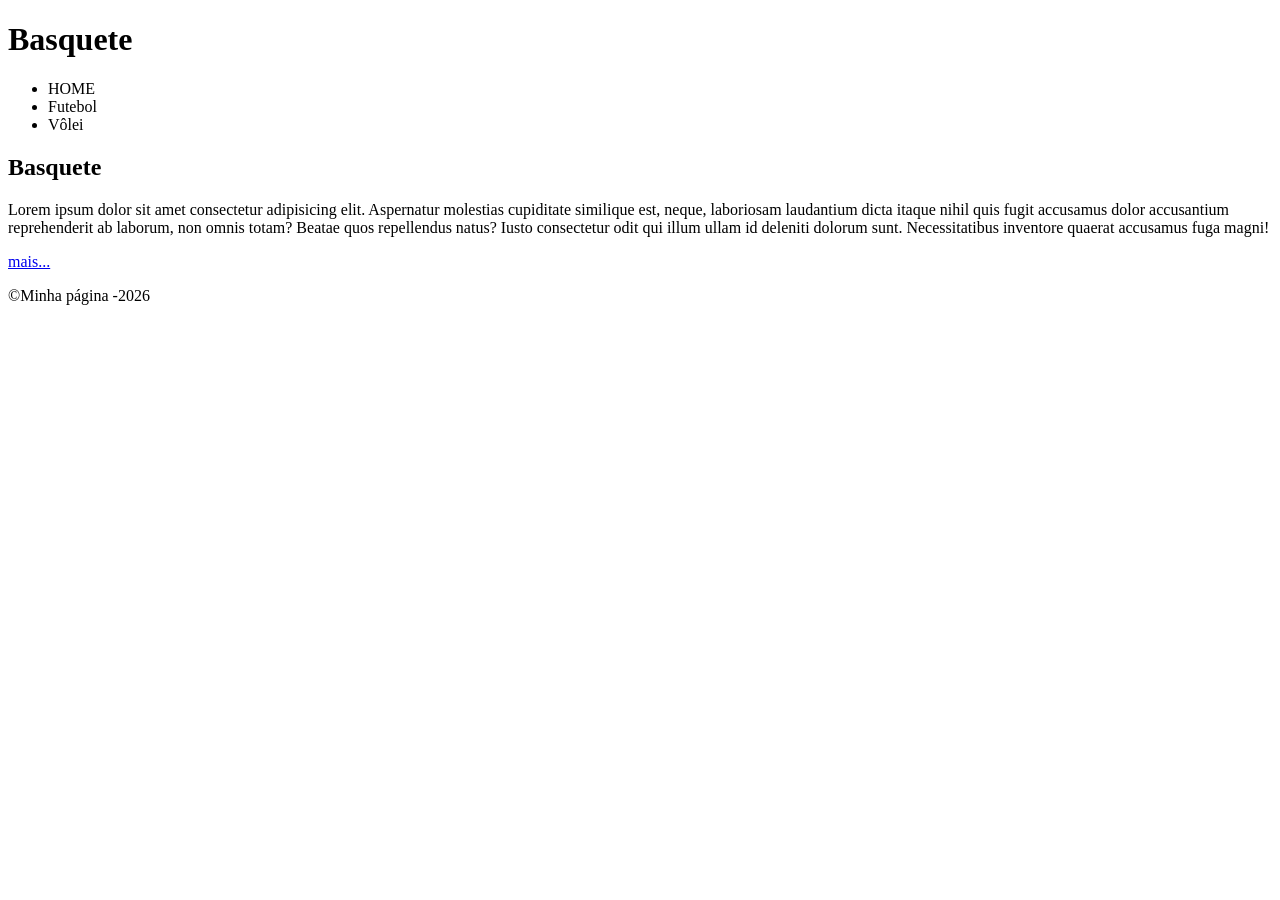
==== paginas/basquete/basquete.html @ b5a24460 "Preparação do site de esporte." ====
<!doctype html>
<html lang="pt=br">
  <head>
    <meta charset="UTF-8" />
    <meta name="viewport" content="width=device-width, initial-scale=1.0" />
    <title>Basquete</title>
  </head>
  <body>

    <header>
      <h1>Basquete</h1>
      <nav>
        <ul>
            <li>HOME</li>
          <li>Futebol</li>
          <li>Vôlei</li>
        </ul>
      </nav>
    </header>

    <main>
      <section>
        <h2>Basquete</h2>
        <p>Lorem ipsum dolor sit amet consectetur adipisicing elit. Aspernatur molestias cupiditate similique est, neque, laboriosam laudantium dicta itaque nihil quis fugit accusamus dolor accusantium reprehenderit ab laborum, non omnis totam? Beatae quos repellendus natus? Iusto consectetur odit qui illum ullam id deleniti dolorum sunt. Necessitatibus inventore quaerat accusamus fuga magni!</p>
        <a href="#">mais...</a>
      </section>
    </main>
    <footer>
      <p>&copy;Minha página -2026</p>
    </footer>
  </body>
</html>
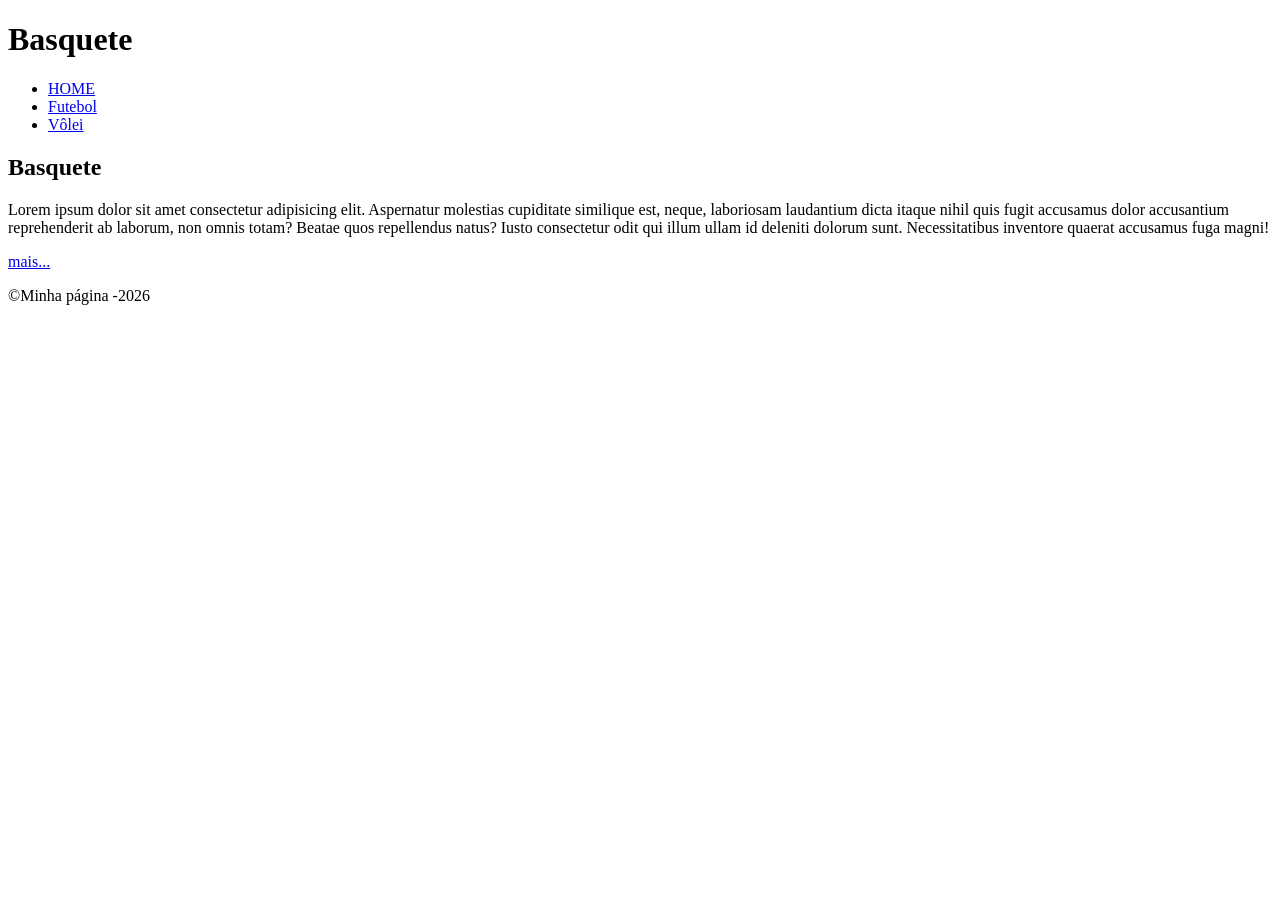
==== commit a041fd63: "feat: criei o link para cad esporte, podendo direcionar para cada matéria" ====
--- a/paginas/basquete/basquete.html
+++ b/paginas/basquete/basquete.html
@@ -6,14 +6,13 @@
     <title>Basquete</title>
   </head>
   <body>
-
     <header>
       <h1>Basquete</h1>
       <nav>
         <ul>
-            <li>HOME</li>
-          <li>Futebol</li>
-          <li>Vôlei</li>
+          <li><a href="../../index.html"> HOME </a></li>
+          <li><a href="../futebol/futebol.html"> Futebol </a></li>
+          <li><a href="../volei/volei.html">Vôlei</a></li>
         </ul>
       </nav>
     </header>
@@ -21,7 +20,14 @@
     <main>
       <section>
         <h2>Basquete</h2>
-        <p>Lorem ipsum dolor sit amet consectetur adipisicing elit. Aspernatur molestias cupiditate similique est, neque, laboriosam laudantium dicta itaque nihil quis fugit accusamus dolor accusantium reprehenderit ab laborum, non omnis totam? Beatae quos repellendus natus? Iusto consectetur odit qui illum ullam id deleniti dolorum sunt. Necessitatibus inventore quaerat accusamus fuga magni!</p>
+        <p>
+          Lorem ipsum dolor sit amet consectetur adipisicing elit. Aspernatur
+          molestias cupiditate similique est, neque, laboriosam laudantium dicta
+          itaque nihil quis fugit accusamus dolor accusantium reprehenderit ab
+          laborum, non omnis totam? Beatae quos repellendus natus? Iusto
+          consectetur odit qui illum ullam id deleniti dolorum sunt.
+          Necessitatibus inventore quaerat accusamus fuga magni!
+        </p>
         <a href="#">mais...</a>
       </section>
     </main>
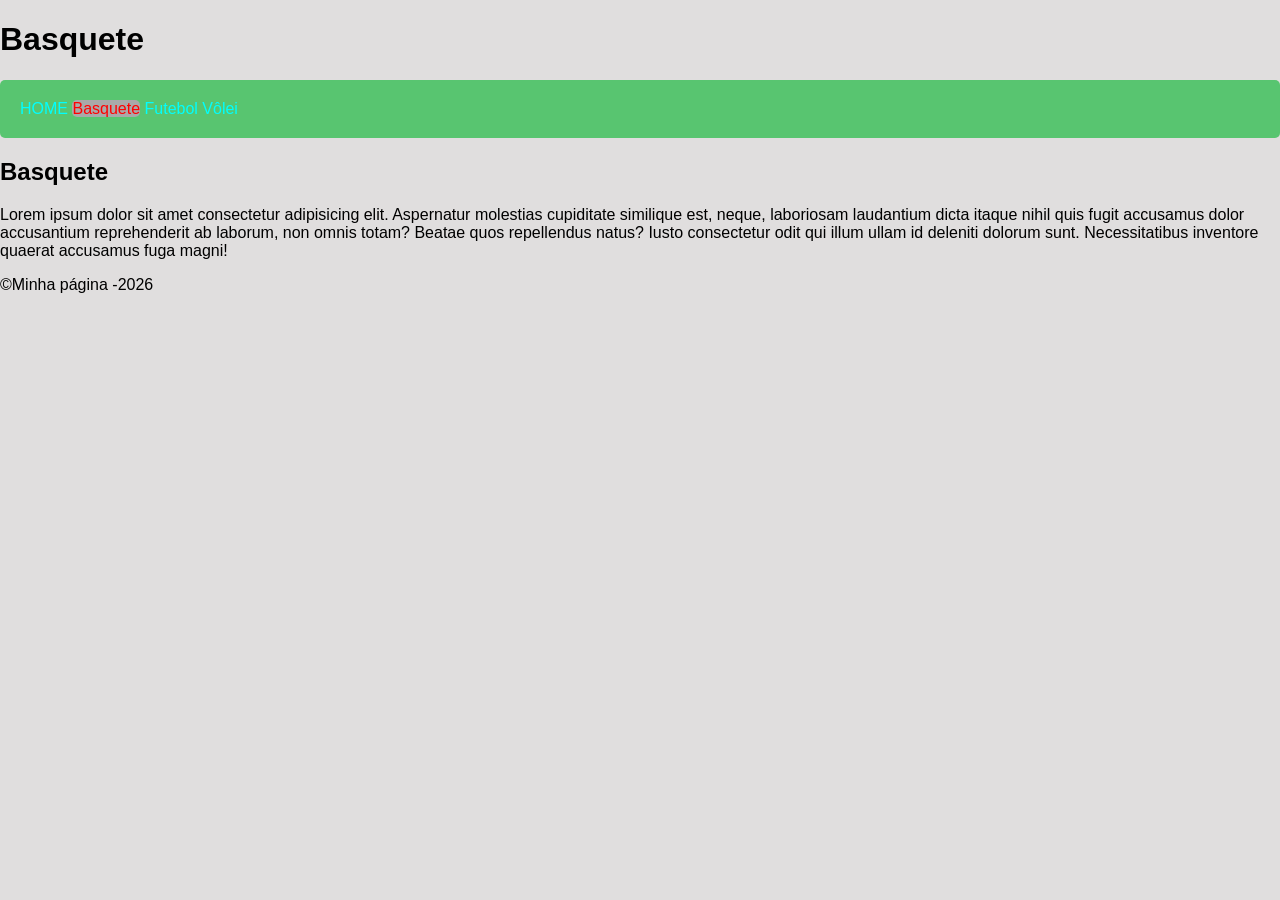
==== commit 092e39fb: "feat: alterações no menu" ====
--- a/paginas/basquete/basquete.html
+++ b/paginas/basquete/basquete.html
@@ -4,15 +4,20 @@
     <meta charset="UTF-8" />
     <meta name="viewport" content="width=device-width, initial-scale=1.0" />
     <title>Basquete</title>
+    <link rel="icon" href ="../../img/sports_6213990.png">
+    <link rel ="stylesheet" href="../../css/style.css">
   </head>
+
+
   <body>
     <header>
       <h1>Basquete</h1>
       <nav>
-        <ul>
-          <li><a href="../../index.html"> HOME </a></li>
-          <li><a href="../futebol/futebol.html"> Futebol </a></li>
-          <li><a href="../volei/volei.html">Vôlei</a></li>
+        <ul id="menu">
+          <li><a class ="nav-link" href="../../index.html"> HOME </a></li>
+          <li><a id="active-link" class="nav-link" href="#">Basquete</a></li>
+          <li><a class ="nav-link" href="../futebol/futebol.html"> Futebol </a></li>
+          <li><a class ="nav-link" href="../volei/volei.html">Vôlei</a></li>
         </ul>
       </nav>
     </header>
@@ -28,7 +33,6 @@
           consectetur odit qui illum ullam id deleniti dolorum sunt.
           Necessitatibus inventore quaerat accusamus fuga magni!
         </p>
-        <a href="#">mais...</a>
       </section>
     </main>
     <footer>
--- a/css/style.css
+++ b/css/style.css
@@ -0,0 +1,38 @@
+
+body {
+  background-color: #e0dede;
+  font-family: "Segoe UI", Tahoma, Geneva, Verdana, sans-serif;
+  line-height: 1 2;
+  margin: 0;
+  
+}
+
+
+#menu{
+  background-color: rgb(88, 197, 112);
+  border-radius: 5px;
+  list-style: none;
+  padding: 20px;
+}
+
+#menu li{
+  display: inline-block
+
+}
+
+.nav-link{
+  color:aqua;
+  font-size: 16px;
+  text-decoration: none;
+}
+a.nav-link{
+  text-decoration: none;
+}
+
+
+#active-link{
+  color:red;
+  background-color: darkgray;
+  border-radius: 5px;
+
+}
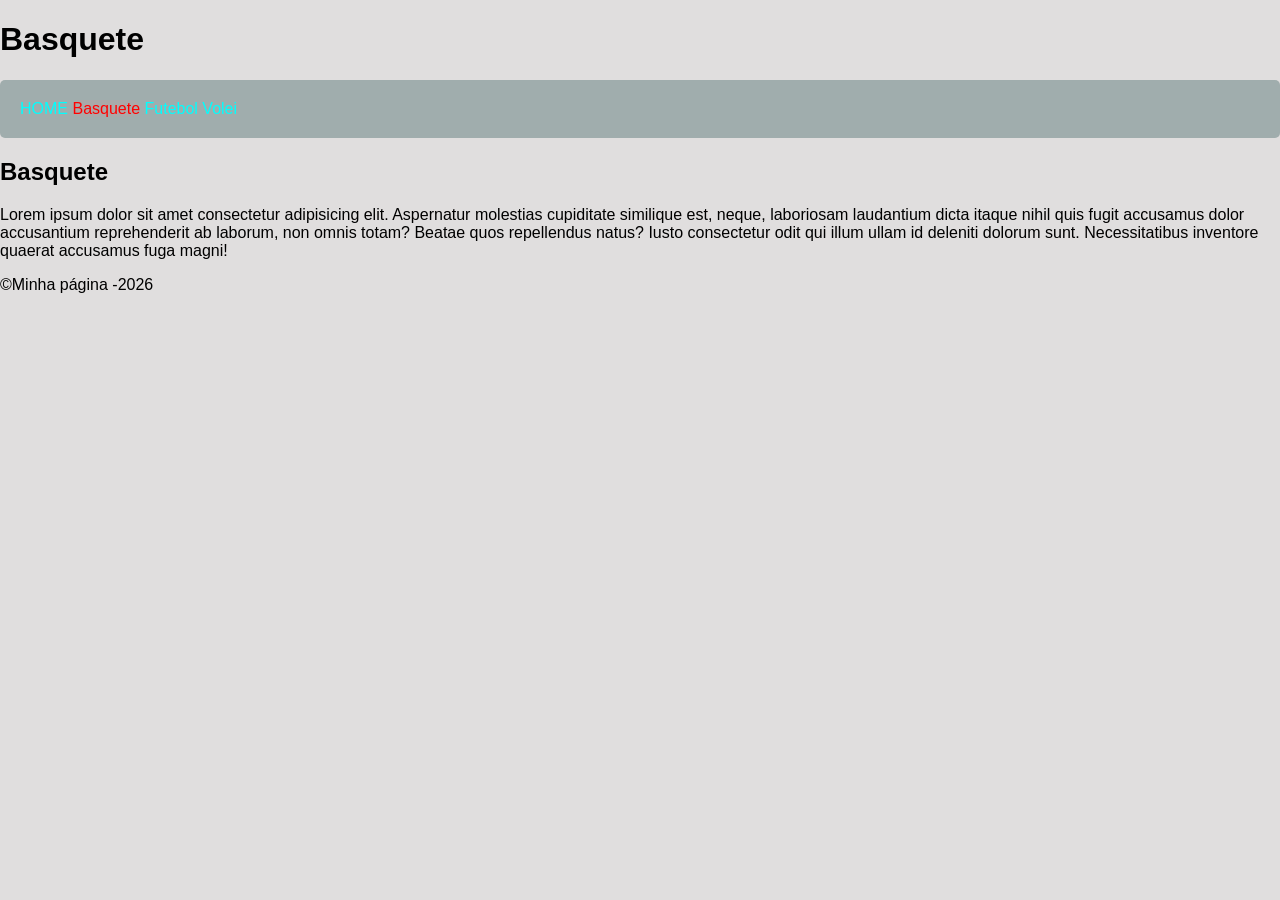
==== commit d91aa32b: "mudanças peequenas" ====
--- a/paginas/basquete/basquete.html
+++ b/paginas/basquete/basquete.html
@@ -4,20 +4,19 @@
     <meta charset="UTF-8" />
     <meta name="viewport" content="width=device-width, initial-scale=1.0" />
     <title>Basquete</title>
-    <link rel="icon" href ="../../img/sports_6213990.png">
-    <link rel ="stylesheet" href="../../css/style.css">
+    <link rel="icon" href="../../img/sports_6213990.png" />
+    <link rel="stylesheet" href="../../css/style.css" />
   </head>
-
 
   <body>
     <header>
       <h1>Basquete</h1>
       <nav>
         <ul id="menu">
-          <li><a class ="nav-link" href="../../index.html"> HOME </a></li>
+          <li><a class="nav-link" href="../../index.html"> HOME </a></li>
           <li><a id="active-link" class="nav-link" href="#">Basquete</a></li>
-          <li><a class ="nav-link" href="../futebol/futebol.html"> Futebol </a></li>
-          <li><a class ="nav-link" href="../volei/volei.html">Vôlei</a></li>
+          <li><a class="nav-link" href="../futebol/futebol.html"> Futebol </a></li>
+          <li><a class="nav-link" href="../volei/volei.html">Volei</a></li>
         </ul>
       </nav>
     </header>
--- a/css/style.css
+++ b/css/style.css
@@ -1,38 +1,33 @@
-
 body {
   background-color: #e0dede;
   font-family: "Segoe UI", Tahoma, Geneva, Verdana, sans-serif;
   line-height: 1 2;
   margin: 0;
-  
 }
 
-
-#menu{
-  background-color: rgb(88, 197, 112);
+#menu {
+  background-color: rgb(160, 173, 173);
   border-radius: 5px;
   list-style: none;
   padding: 20px;
 }
 
-#menu li{
-  display: inline-block
-
+#menu li {
+  display: inline-block;
 }
 
-.nav-link{
-  color:aqua;
+.nav-link {
+  color: aqua;
   font-size: 16px;
   text-decoration: none;
 }
-a.nav-link{
+
+a.nav-link {
   text-decoration: none;
 }
 
-
-#active-link{
-  color:red;
+#active-link {
+  color: red;
   background-color: darkgray;
-  border-radius: 5px;
-
-}+  border-radius: 10px;
+}
